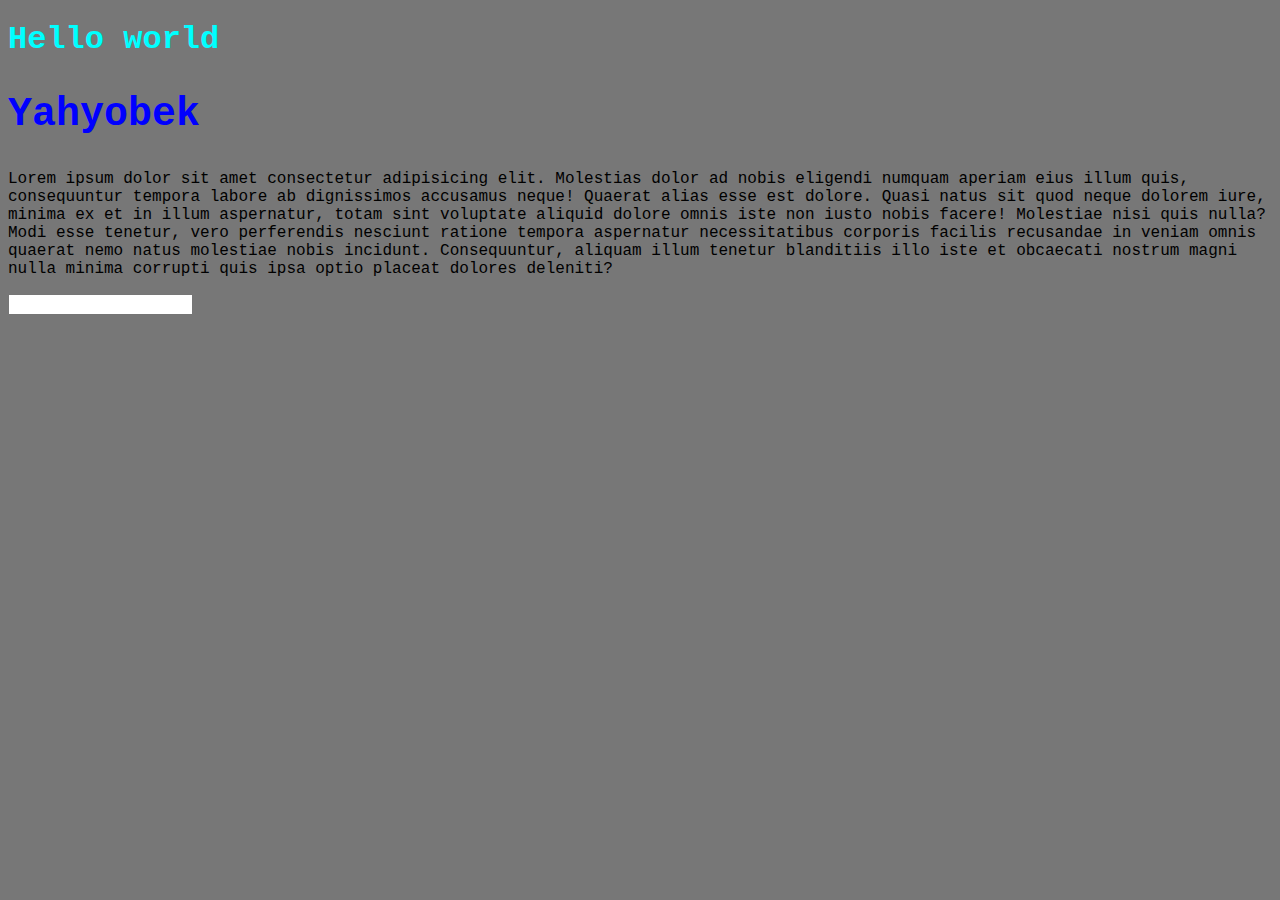
==== index.htm @ d3974dc4 "6-loyiha tayyor" ====
<!DOCTYPE html>
<html lang="en">
<head>
  <meta charset="UTF-8">
  <meta name="viewport" content="width=device-width, initial-scale=1.0">
  <title>Document</title>
  <link rel="stylesheet" href="style.css">
</head>
<body>
  <h1>
    Hello world
  </h1>
  <h2>Yahyobek</h2>
  <p>Lorem ipsum dolor sit amet consectetur adipisicing elit. Molestias dolor ad nobis eligendi numquam aperiam eius illum quis, consequuntur tempora labore ab dignissimos accusamus neque! Quaerat alias esse est dolore. Quasi natus sit quod neque dolorem iure, minima ex et in illum aspernatur, totam sint voluptate aliquid dolore omnis iste non iusto nobis facere! Molestiae nisi quis nulla? Modi esse tenetur, vero perferendis nesciunt ratione tempora aspernatur necessitatibus corporis facilis recusandae in veniam omnis quaerat nemo natus molestiae nobis incidunt. Consequuntur, aliquam illum tenetur blanditiis illo iste et obcaecati nostrum magni nulla minima corrupti quis ipsa optio placeat dolores deleniti?
  </p>
  <form action="#">
    <input type="text">
  </form>
</body>
</html>
---- style.css ----
body{
  background-color: #777;
  font-family: 'Courier New', Courier, monospace
}
h1{
  color: aqua;
}
h2{
  font-size: 40px;
  color: blue;
}
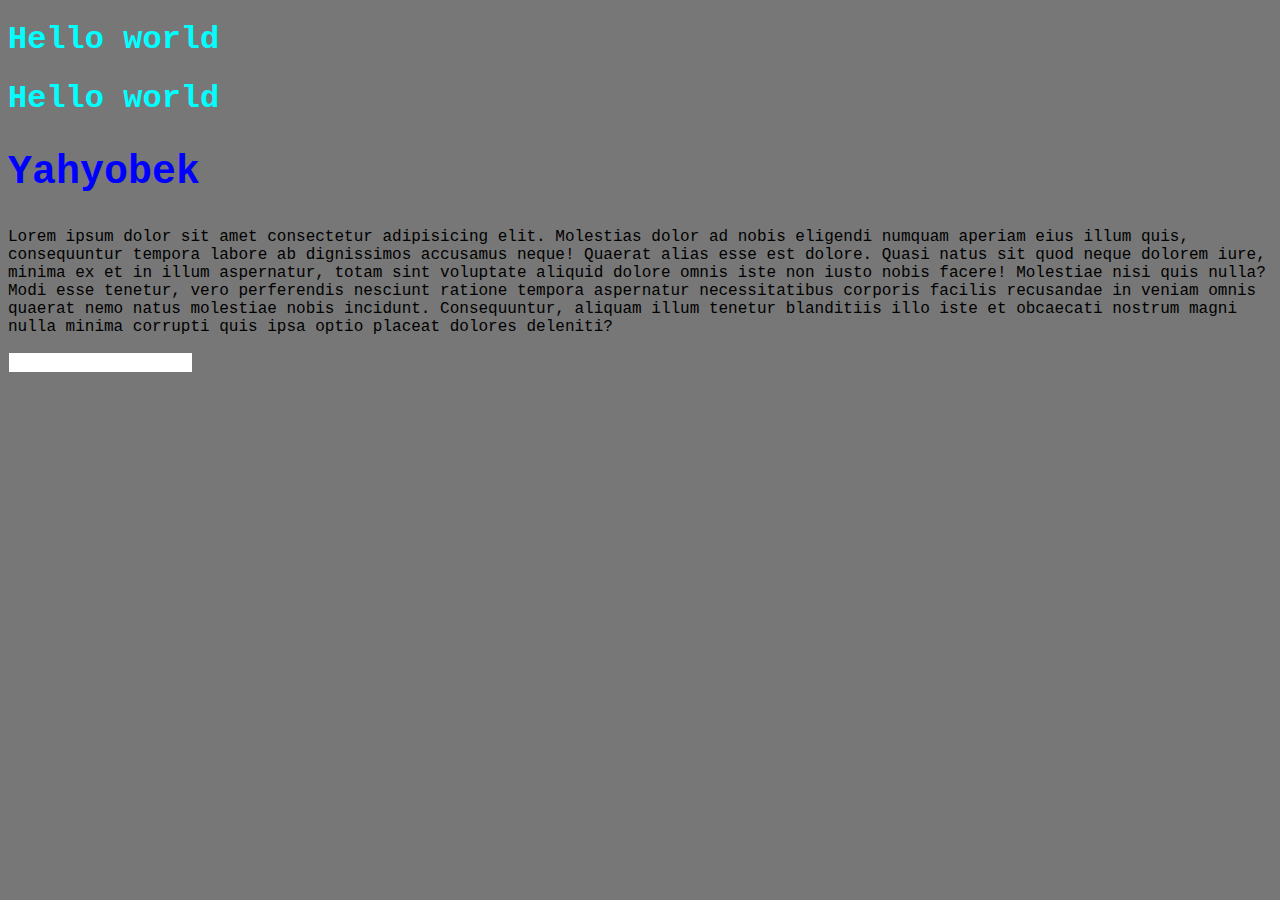
==== commit 1066855e: "html edited." ====
--- a/index.htm
+++ b/index.htm
@@ -10,6 +10,9 @@
   <h1>
     Hello world
   </h1>
+    <h1>
+    Hello world
+  </h1>
   <h2>Yahyobek</h2>
   <p>Lorem ipsum dolor sit amet consectetur adipisicing elit. Molestias dolor ad nobis eligendi numquam aperiam eius illum quis, consequuntur tempora labore ab dignissimos accusamus neque! Quaerat alias esse est dolore. Quasi natus sit quod neque dolorem iure, minima ex et in illum aspernatur, totam sint voluptate aliquid dolore omnis iste non iusto nobis facere! Molestiae nisi quis nulla? Modi esse tenetur, vero perferendis nesciunt ratione tempora aspernatur necessitatibus corporis facilis recusandae in veniam omnis quaerat nemo natus molestiae nobis incidunt. Consequuntur, aliquam illum tenetur blanditiis illo iste et obcaecati nostrum magni nulla minima corrupti quis ipsa optio placeat dolores deleniti?
   </p>
